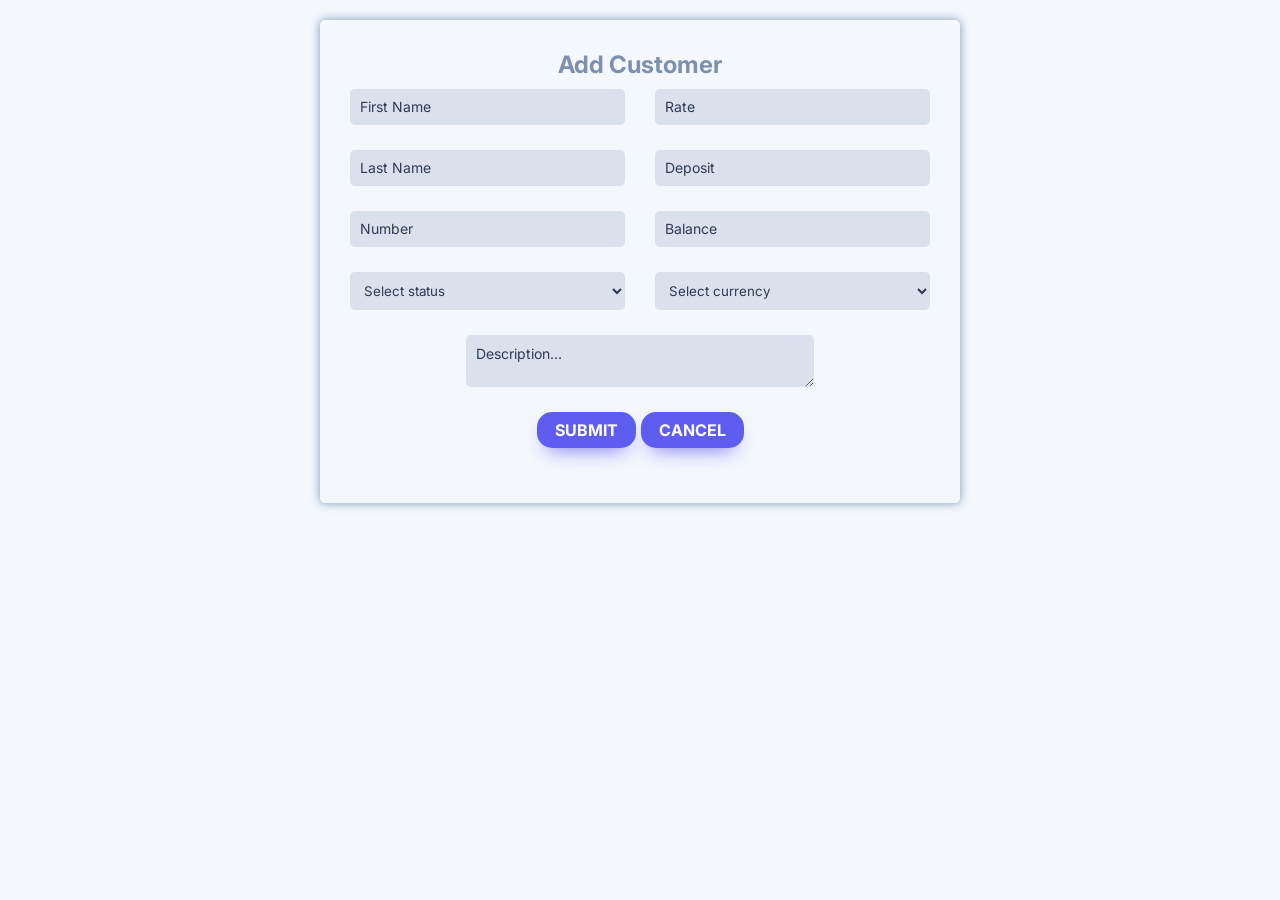
==== index.html @ bd327c8a "Format code" ====
<!DOCTYPE html>
<html lang="en">

<head>
    <meta charset="UTF-8">
    <meta http-equiv="X-UA-Compatible" content="IE=edge">
    <meta name="viewport" content="width=device-width, initial-scale=1.0">
    <link rel="stylesheet" href="form.css">
    <link rel="icon" href="images/icon.jpg" sizes="15px">
    <link rel="stylesheet" href="https://cdnjs.cloudflare.com/ajax/libs/font-awesome/5.15.4/css/all.min.css" integrity="sha512-1ycn6IcaQQ40/MKBW2W4Rhis/DbILU74C1vSrLJxCq57o941Ym01SwNsOMqvEBFlcgUa6xLiPY/NS5R+E6ztJQ==" crossorigin="anonymous" referrerpolicy="no-referrer"
    />
    <title>Data Table</title>
</head>

<body>
    <div class="container">
        <div class="progress-bar hide-element" id="prog-bar">
            <div class="progress" id="progress"></div>
            <div class="percent" id="percent">Progress: 0%</div>
        </div>
        <form id="form">
            <h2 id="form-header">Add Customer</h2>
            <section class="first-section">
                <div>
                    <input type="text" class="add-customer-input" name="first-name" id="first-name" placeholder="First Name">
                    <small></small>
                    <i class="fas fa-check-circle"></i>
                </div>
                <div>
                    <input type="text" class="add-customer-input" name="last-name" id="last-name" placeholder="Last Name">
                    <small></small>
                    <i class="fas fa-check-circle"></i>
                </div>
                <div>
                    <input type="text" class="add-customer-input" name="number" id="number" placeholder="Number" maxlength="10">
                    <small></small>
                    <i class="fas fa-check-circle"></i>
                </div>
                <div>
                    <select id="customer-status" name="status" class="add-customer-input">
                            <option value="" disbled selected hidden>Select status</option>
                            <option value="active">Active</option>
                            <option value="inactive">Inactive</option>
                        </select>
                    <small></small>
                    <i class="fas fa-check-circle"></i>
                </div>
            </section>
            <section class="second-section">
                <div>
                    <input type="text" class="add-customer-input" id="rate" name="rate" placeholder="Rate">
                    <small></small>
                    <i class="fas fa-check-circle"></i>
                </div>
                <div>
                    <input type="text" class="add-customer-input" id="deposit" name="deposit" placeholder="Deposit">
                    <small></small>
                    <i class="fas fa-check-circle"></i>
                </div>
                <div>
                    <input type="text" class="add-customer-input" id="balance" name="balance" placeholder="Balance">
                    <small></small>
                    <i class="fas fa-check-circle"></i>
                </div>
                <div>
                    <select id="currency" name="currency" class="add-customer-input">
                            <option value="" disbled selected hidden>Select currency</option>
                            <option value="EUR">EUR</option>
                            <option value="INR">INR</option>
                            <option value="USD">USD</option>
                        </select>
                    <small></small>
                    <i class="fas fa-check-circle"></i>
                </div>
            </section>
            <section class="third-section">
                <div>
                    <textarea class="add-customer-input" name="description" id="description" rows="2" cols="20" placeholder="Description..."></textarea>
                    <small></small>
                    <i class="fas fa-check-circle"></i>
                </div>
            </section>
            <section class="btn-group">
                <button class="btn" id="submit" type="submit">Submit</button>
                <button class="btn hide-element" id="update" type="button">update</button>
                <button class="btn" id="cancel" type="button">Cancel</button>
            </section>
        </form>

    </div>
    <script src="form.js"></script>
</body>

</html>
---- form.css ----
@import url('https://fonts.googleapis.com/css2?family=Inter');
*,
li {
    margin: 0;
    padding: 0;
    box-sizing: border-box;
    list-style-type: none;
    scroll-behavior: smooth;
}

:root {
    --primary-color: #2E3B52;
    --secondary-color: #606F89;
    --stripes: #F4F7FC;
    --font-primary: 14px;
    --font-secondary: 12px;
    --negative: #E01A1A;
    --positive: #008400;
}

body {
    font-family: Inter;
    background-color: var(--stripes);
}

.positive {
    color: var(--positive);
}

.negative {
    color: var(--negative);
}

form {
    width: 50vw;
    margin: 20px auto;
    box-shadow: 0 0 10px #7D90B2;
    display: grid;
    grid-template-columns: repeat(2, 1fr);
    column-gap: 30px;
    padding: 30px;
    border-radius: 5px;
}

.add-customer-input {
    border: 0;
    background: #DAE1EC;
    outline: none;
    color: var(--primary-color);
    display: block;
    padding: 10px;
    width: 100%;
    border-radius: 5px;
    font-family: inherit;
    cursor: pointer;
}

.add-customer-input::placeholder {
    font-size: var(--font-primary);
    color: var(--primary-color);
    font-family: inherit;
}

.add-customer {
    margin-bottom: 10px;
    color: #7D90B2;
    text-align: center;
}

.btn {
    text-transform: uppercase;
    border: 0;
    color: #FFFFFF;
    background: #5E5DF0;
    box-shadow: #5E5DF0 0 10px 20px -10px;
    padding: 8px 18px;
    font-size: 16px;
    font-weight: 700;
    border-radius: 15px;
    user-select: none;
    width: fit-content;
    cursor: pointer;
    font-family: inherit;
    transition: all .5s;
}

h2 {
    text-align: center;
    color: #7D90B2;
    grid-column: 1/3;
    margin-bottom: 10px;
    animation: show-up-anim 1s ease-in;
}

.third-section {
    grid-column: 1/3;
}

.btn-group {
    display: flex;
    gap: 5px;
    justify-content: center;
    grid-column: 1/3;
    animation: show-up-anim 1s ease-in;
}

.btn:hover,
.add:hover {
    background: rgb(2, 71, 190);
    color: #ebf2ff;
    box-shadow: #5E5DF0 0 10px 20px -10px;
    animation: buttons-animation 1s infinite alternate;
}

@keyframes buttons-animation {
    0% {
        box-shadow: #5E5DF0 0 10px 20px -5;
    }
    50% {
        box-shadow: #5E5DF0 0 10px 20px 0px;
    }
    750% {
        box-shadow: #5E5DF0 0 10px 20px 5px;
    }
    100% {
        box-shadow: #5E5DF0 0 10px 20px 10px;
    }
}

.error {
    border: 1px solid var(--negative);
}

.success {
    border: 1px solid var(--positive);
}

input.error+small,
textarea.error+small,
select.error+small {
    color: var(--negative);
    visibility: visible;
}

.third-section div {
    width: 60%;
    margin: auto;
}

textarea.success+small,
input.success+small,
select.success+small {
    visibility: hidden;
}

.fa-check-circle {
    color: rgb(0, 128, 107);
    position: absolute;
    right: -20px;
    top: 50%;
    transform: translateY(-50%);
    visibility: hidden;
}

form div {
    position: relative;
    margin-bottom: 25px;
}

.btn-group,
.third-section div {
    margin-bottom: 25px;
}

.hidden {
    visibility: hidden;
}

.show {
    visibility: visible;
    opacity: 1;
}

.progress-bar {
    width: 450px;
    height: 25px;
    background-color: #DAE1EC;
    border-radius: 10px;
    margin: auto;
    overflow: hidden;
    position: fixed;
    z-index: 600;
    left: 50%;
    top: 10px;
    transform: translate(-50%);
}

.progress {
    background-color: rgb(24, 170, 73);
    height: 100%;
    width: 0;
    transition: all ease-in .5s;
}

.percent {
    position: absolute;
    top: 50%;
    left: 50%;
    transform: translate(-50%, -50%);
    font-size: 16px;
    font-weight: 500;
}

.selected {
    border-left: 3px solid rgb(2, 71, 190);
    background-color: #ebf2ff !important;
}

.relative {
    position: relative;
}

.hide-element {
    display: none;
}

.flipe-bar {
    animation: prog-bar-anim .5s;
}

.second-section {
    animation: slide-second-section .5s ease-in;
}

.first-section {
    animation: slide-first-section .5s ease-in;
}

@keyframes prog-bar-anim {
    0% {
        transform: rotateX(0) translateX(-50%);
    }
    100% {
        transform: rotateX(100deg) translateX(-50%);
    }
}

@keyframes slide-second-section {
    0% {
        transform: translateX(100%);
    }
    100% {
        transform: translateX(0%);
    }
}

@keyframes slide-first-section {
    0% {
        transform: translateX(-100%);
    }
    100% {
        transform: translateX(0%);
    }
}

.third-section {
    animation: slide-third-section .5s ease-in;
}

@keyframes slide-third-section {
    0% {
        transform: translatey(100%);
    }
    100% {
        transform: translatey(0%);
    }
}

@keyframes show-up-anim {
    0% {
        opacity: 0;
    }
    100% {
        opacity: 1;
    }
}
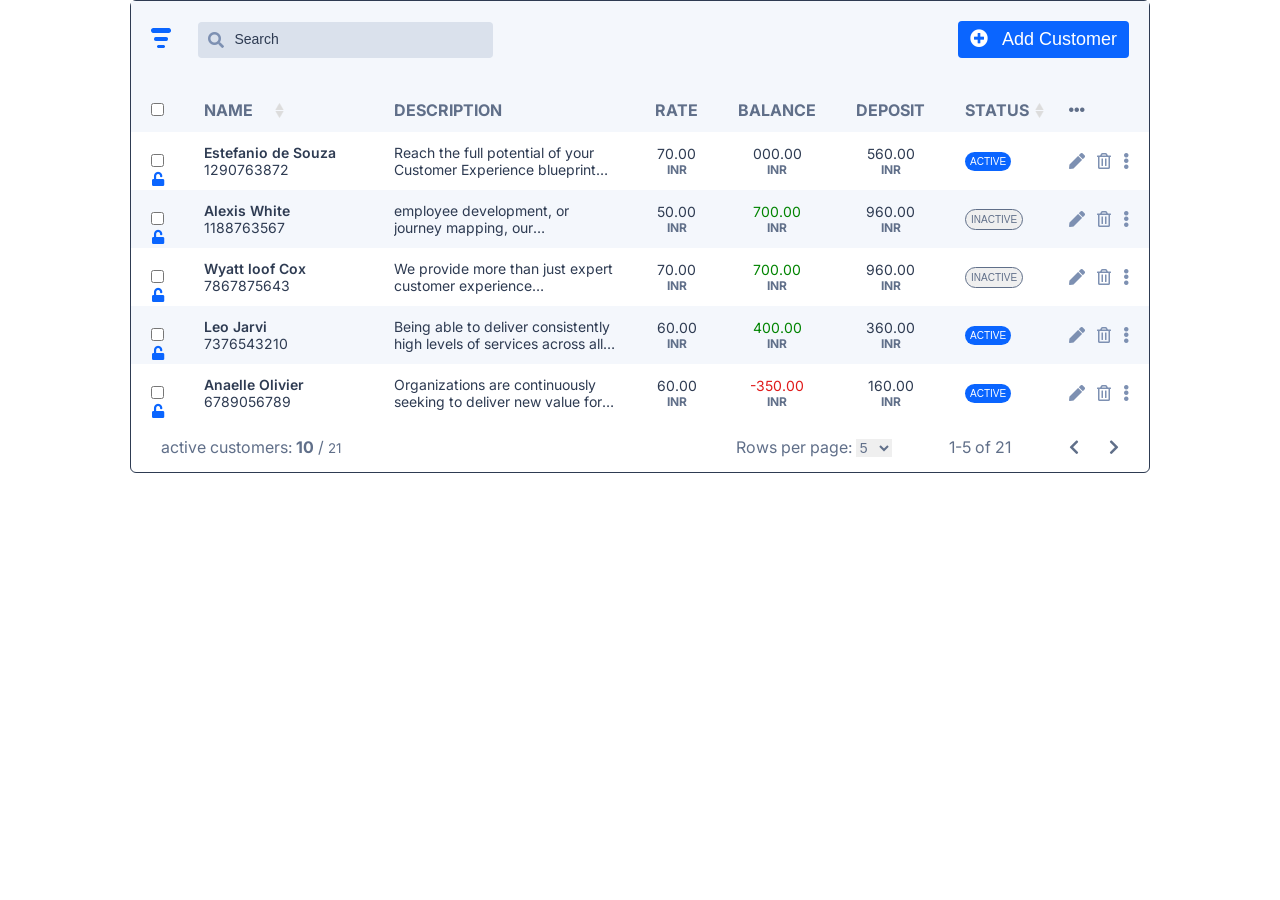
==== commit 9f3fec64: "Rename file" ====
--- a/index.html
+++ b/index.html
@@ -5,7 +5,7 @@
     <meta charset="UTF-8">
     <meta http-equiv="X-UA-Compatible" content="IE=edge">
     <meta name="viewport" content="width=device-width, initial-scale=1.0">
-    <link rel="stylesheet" href="form.css">
+    <link rel="stylesheet" href="table.css">
     <link rel="icon" href="images/icon.jpg" sizes="15px">
     <link rel="stylesheet" href="https://cdnjs.cloudflare.com/ajax/libs/font-awesome/5.15.4/css/all.min.css" integrity="sha512-1ycn6IcaQQ40/MKBW2W4Rhis/DbILU74C1vSrLJxCq57o941Ym01SwNsOMqvEBFlcgUa6xLiPY/NS5R+E6ztJQ==" crossorigin="anonymous" referrerpolicy="no-referrer"
     />
@@ -14,81 +14,96 @@
 
 <body>
     <div class="container">
-        <div class="progress-bar hide-element" id="prog-bar">
-            <div class="progress" id="progress"></div>
-            <div class="percent" id="percent">Progress: 0%</div>
+        <div class="notification hidden" id="notification">
+            <div class="not-content"></div>
         </div>
-        <form id="form">
-            <h2 id="form-header">Add Customer</h2>
-            <section class="first-section">
-                <div>
-                    <input type="text" class="add-customer-input" name="first-name" id="first-name" placeholder="First Name">
-                    <small></small>
-                    <i class="fas fa-check-circle"></i>
+        <header>
+            <div class="filter-side">
+                <div class="filter">
+                    <img src="images/Filter.png" alt="filter" id="filter" class="img-filter">
+                    <div class="sort hide-element" id="sort-module">
+                        <div class="sort-by-name">
+                            <h3 class="sort-head">sort by:</h3>
+                            <div class="option-sort option">
+                                <label for="sort-default">Default</label>
+                                <input type="radio" name="op" id="sort-default" value="Default" checked>
+                            </div>
+                            <div class="option-sort option">
+                                <label for="sort-first-name">Ascending</label>
+                                <input type="radio" name="op" id="sort-first-name" value="asc">
+                            </div>
+                            <div class="option-sort option">
+                                <label for="sort-last-name">Descending</label>
+                                <input type="radio" name="op" id="sort-last-name" value="desc">
+                            </div>
+                        </div>
+                        <div class="sort-by-status">
+                            <h3 class="sort-head">Users:</h3>
+                            <div class="option-sort option">
+                                <label for="sort-All">All</label>
+                                <input type="radio" name="user" id="sort-All" value="all" checked>
+                            </div>
+                            <div class="option-sort option">
+                                <label for="sort-Active">Active</label>
+                                <input type="radio" name="user" id="sort-Active" value="active">
+                            </div>
+                            <div class="option-sort option">
+                                <label for="sort-inactive">Inactive</label>
+                                <input type="radio" name="user" id="sort-inactive" value="inactive">
+                            </div>
+                        </div>
+                    </div>
                 </div>
-                <div>
-                    <input type="text" class="add-customer-input" name="last-name" id="last-name" placeholder="Last Name">
-                    <small></small>
-                    <i class="fas fa-check-circle"></i>
+                <div class="search">
+                    <i class="fas fa-search"></i>
+                    <input type="text" class="search-input" id="search" placeholder="Search">
                 </div>
-                <div>
-                    <input type="text" class="add-customer-input" name="number" id="number" placeholder="Number" maxlength="10">
-                    <small></small>
-                    <i class="fas fa-check-circle"></i>
-                </div>
-                <div>
-                    <select id="customer-status" name="status" class="add-customer-input">
-                            <option value="" disbled selected hidden>Select status</option>
-                            <option value="active">Active</option>
-                            <option value="inactive">Inactive</option>
+            </div>
+            <div class="print-delet hidden" id="print-delet-gp">
+                <i class="fas fa-print print-selected" id="print"></i>
+                <i class="far fa-trash-alt delete-selected" id="delet-selected-customers"></i>
+            </div>
+            <button class="active add" id="add"><i class="fas fa-plus-circle"></i> <a href="#">Add Customer</a></button>
+        </header>
+        <table>
+            <thead id="thead">
+                <tr>
+                    <th><input type="checkbox" id="check-all"></th>
+                    <th class="sorting name-field" id="name">
+                        name
+                    </th>
+                    <th> description</th>
+                    <th>rate</th>
+                    <th>balance</th>
+                    <th>deposit</th>
+                    <th class="sorting" id="status">status</th>
+                    <th>
+                        <i class="fas fa-ellipsis-h"></i>
+                    </th>
+                </tr>
+            </thead>
+            <tbody id="table"></tbody>
+        </table>
+        <footer>
+            <div class="active-customers" id="active-clients">active customers: <strong>479</strong> / <small>706</small> </div>
+            <div class="right-side">
+                <ul>
+                    <li class="rows-page" id="slect-rows">Rows per page:
+                        <select id="select">
+                            <option value="5">5</option>
+                            <option value="10">10</option>
+                            <option value="15">15</option>
+                            <option value="20">20</option>
+                            <option value="25">25</option>
                         </select>
-                    <small></small>
-                    <i class="fas fa-check-circle"></i>
-                </div>
-            </section>
-            <section class="second-section">
-                <div>
-                    <input type="text" class="add-customer-input" id="rate" name="rate" placeholder="Rate">
-                    <small></small>
-                    <i class="fas fa-check-circle"></i>
-                </div>
-                <div>
-                    <input type="text" class="add-customer-input" id="deposit" name="deposit" placeholder="Deposit">
-                    <small></small>
-                    <i class="fas fa-check-circle"></i>
-                </div>
-                <div>
-                    <input type="text" class="add-customer-input" id="balance" name="balance" placeholder="Balance">
-                    <small></small>
-                    <i class="fas fa-check-circle"></i>
-                </div>
-                <div>
-                    <select id="currency" name="currency" class="add-customer-input">
-                            <option value="" disbled selected hidden>Select currency</option>
-                            <option value="EUR">EUR</option>
-                            <option value="INR">INR</option>
-                            <option value="USD">USD</option>
-                        </select>
-                    <small></small>
-                    <i class="fas fa-check-circle"></i>
-                </div>
-            </section>
-            <section class="third-section">
-                <div>
-                    <textarea class="add-customer-input" name="description" id="description" rows="2" cols="20" placeholder="Description..."></textarea>
-                    <small></small>
-                    <i class="fas fa-check-circle"></i>
-                </div>
-            </section>
-            <section class="btn-group">
-                <button class="btn" id="submit" type="submit">Submit</button>
-                <button class="btn hide-element" id="update" type="button">update</button>
-                <button class="btn" id="cancel" type="button">Cancel</button>
-            </section>
-        </form>
-
+                    </li>
+                    <li id="displayed-customer">1-10 of 706</li>
+                    <li><i class="fas fa-chevron-left" id="prevouis-page"></i><i class="fas fa-chevron-right" id="next-page"></i></li>
+                </ul>
+            </div>
+        </footer>
     </div>
-    <script src="form.js"></script>
+    <script src="table.js" defer></script>
 </body>
 
 </html>
--- a/table.css
+++ b/table.css
@@ -0,0 +1,552 @@
+@import url('https://fonts.googleapis.com/css2?family=Inter');
+*,
+li {
+    margin: 0;
+    padding: 0;
+    box-sizing: border-box;
+    list-style-type: none;
+    scroll-behavior: smooth;
+}
+
+a {
+    text-decoration: none;
+    color: inherit;
+}
+
+:root {
+    --primary-color: #2E3B52;
+    --secondary-color: #606F89;
+    --stripes: #F4F7FC;
+    --font-primary: 14px;
+    --font-secondary: 12px;
+    --negative: #E01A1A;
+    --positive: #008400;
+}
+
+body {
+    font-family: Inter;
+}
+
+.container {
+    max-width: 1020px;
+    margin: 0 auto;
+    background-color: #ffffff;
+    border-radius: 6px;
+    border: 1px solid var(--primary-color);
+    position: relative;
+    z-index: 10;
+}
+
+header {
+    padding: 20px 20px 30px;
+    background-color: var(--stripes);
+    display: flex;
+    justify-content: space-between;
+    align-items: center;
+}
+
+.search {
+    background: #DAE1EC;
+    border-radius: 4px;
+    padding: 10px;
+    display: flex;
+    width: 100%;
+}
+
+tr th:last-of-type {
+    text-align: center;
+}
+
+.search i {
+    margin-right: 10px;
+    color: #7D90B2;
+}
+
+i {
+    cursor: pointer;
+}
+
+.search-input {
+    border: 0;
+    background: #DAE1EC;
+    outline: none;
+    color: var(--primary-color);
+    width: 85%;
+}
+
+.search-input::placeholder {
+    font-size: var(--font-primary);
+    color: var(--primary-color);
+}
+
+table {
+    width: 100%;
+}
+
+table th {
+    padding: 12px 20px;
+    color: var(--secondary-color);
+    text-transform: uppercase;
+}
+
+table th:not(:first-child) {
+    text-align: left;
+}
+
+table,
+th,
+td {
+    border-collapse: collapse;
+}
+
+table td {
+    padding: 12px 20px;
+    color: var(--primary-color);
+    font-size: var(--font-primary);
+}
+
+tr:nth-child(even) {
+    background-color: var(--stripes);
+}
+
+table thead tr {
+    background-color: var(--stripes);
+}
+
+h3 {
+    text-align: center;
+    font-size: var(--font-primary);
+    color: var(--primary-color);
+    font-weight: 400;
+}
+
+.sorting {
+    background-image: url(images/sort_both.png);
+    background-position: right center;
+    background-repeat: no-repeat;
+    cursor: pointer;
+}
+
+.name-field {
+    background-position: center center;
+    width: 190px;
+}
+
+.sort-asc {
+    background-image: url(images/sort_asc.png);
+}
+
+.sort-desc {
+    background-image: url(images/sort_desc.png);
+}
+
+footer {
+    padding: 15px 30px;
+    display: flex;
+    justify-content: space-between;
+    align-items: baseline;
+    color: var(--secondary-color);
+}
+
+.right-side {
+    width: 40%;
+}
+
+footer ul {
+    display: flex;
+    justify-content: space-between;
+    align-items: center;
+}
+
+.fa-chevron-left {
+    margin-right: 15px;
+}
+
+.fa-chevron-right {
+    margin-left: 15px;
+}
+
+select {
+    border: 0;
+    color: #606F89;
+    font-size: var(--font-primary);
+    outline: none;
+}
+
+.inactive {
+    padding: 4px 5px;
+    text-transform: uppercase;
+    font-size: 10px;
+    border: 1px solid var(--secondary-color);
+    border-radius: 11px;
+    color: var(--secondary-color);
+}
+
+.active {
+    padding: 4px 5px;
+    text-transform: uppercase;
+    font-size: 10px;
+    border: 1px solid var(--secondary-color);
+    border-radius: 11px;
+    color: var(--secondary-color);
+    border: 0;
+    color: #ffffff;
+    background: #0A65FF;
+}
+
+.positive {
+    color: var(--positive);
+}
+
+.negative {
+    color: var(--negative);
+}
+
+.customer-name {
+    color: var(--primary-color);
+    font-size: var(--font-primary);
+    font-weight: 600;
+    line-height: 17px;
+    white-space: nowrap;
+}
+
+.client-id {
+    color: var(--secondary-color);
+    font-size: var(--font-secondary);
+}
+
+.description {
+    color: var(--primary-color);
+    font-size: var(--font-primary);
+    display: -webkit-box;
+    overflow: hidden;
+    text-overflow: ellipsis;
+    -webkit-line-clamp: 2;
+    -webkit-box-orient: vertical;
+    word-break: break-word;
+}
+
+.inr {
+    color: var(--secondary-color);
+    font-size: var(--font-secondary);
+    text-transform: uppercase;
+    text-align: center;
+}
+
+.fa-trash-alt {
+    color: #7D90B2;
+    font-size: 16px;
+}
+
+tbody tr {
+    cursor: pointer;
+}
+
+tbody tr:hover {
+    background: #DAE1EC;
+    box-shadow: inset 2px 2px 3px #7D90B2, inset -2px -2px 3px #7D90B2;
+}
+
+.add {
+    max-width: 30%;
+    transition: all .5s;
+    text-transform: none;
+    border-radius: 4px;
+    padding: 8px 12px;
+    font-size: 18px;
+    cursor: pointer;
+}
+
+.add i {
+    margin-right: 10px;
+}
+
+.notification {
+    position: fixed;
+    background-color: #7D90B2;
+    right: 5%;
+    bottom: 5%;
+    padding: 5px;
+    box-shadow: 2px 2px 10px 4px rgba(46, 46, 51, 0.2);
+    border-radius: 5px;
+    z-index: 2001;
+}
+
+.hidden {
+    visibility: hidden;
+}
+
+.show {
+    visibility: visible;
+    opacity: 1;
+}
+
+@keyframes notification-animation {
+    0% {
+        right: 5%;
+        bottom: 100%;
+    }
+    100% {
+        right: 5%;
+        bottom: 5%;
+    }
+}
+
+.animation-drop {
+    animation-name: notification-animation;
+    animation-duration: 1s;
+}
+
+.not-content {
+    display: flex;
+    align-items: center;
+    justify-content: center;
+    height: 60px;
+}
+
+.fa-times {
+    position: absolute;
+    right: 0;
+    top: 0;
+    color: var(--negative);
+    cursor: pointer;
+    padding: 1px;
+    background: white;
+}
+
+.fa-times:hover {
+    transform: scale(1.2);
+}
+
+.flex {
+    display: flex;
+    gap: 12px;
+    color: #7D90B2;
+    font-size: 16px;
+    position: relative;
+}
+
+.selected {
+    border-left: 3px solid rgb(2, 71, 190);
+    background-color: #ebf2ff !important;
+}
+
+.option {
+    padding: 4px 10px;
+}
+
+.option:hover {
+    background: #ebf2ff;
+}
+
+.highlight {
+    background: #ebf2ff;
+    box-shadow: inset 2px 2px 3px #7D90B2, inset -2px -2px 3px #7D90B2;
+}
+
+.hide-element {
+    display: none;
+}
+
+.fa-trash-alt:hover,
+.fa-pen:hover,
+.print-selected:hover,
+.fa-ellipsis-v:hover {
+    color: black;
+    transform: scale(1.2);
+}
+
+.filter-side {
+    display: flex;
+    align-items: center;
+    gap: 8%;
+    min-width: 35%;
+}
+
+img[alt="filter"] {
+    cursor: pointer;
+}
+
+.sort {
+    position: absolute;
+    background-color: #fff;
+    z-index: 500;
+    padding: 10px;
+    width: 150px;
+    box-shadow: 2px 2px 10px 4px rgba(46, 46, 51, 0.2);
+    border-radius: 5px;
+    pointer-events: visible;
+}
+
+.sort h3 {
+    margin-bottom: 10px;
+    text-align: left;
+}
+
+.filter {
+    position: relative;
+}
+
+.option-sort {
+    display: flex;
+    justify-content: space-between;
+    align-items: center;
+}
+
+.sort-by-name {
+    padding-bottom: 10px;
+    border-bottom: 1px solid #ebf2ff;
+}
+
+.sort-by-status {
+    padding-top: 10px;
+}
+
+input[type='radio'],
+label {
+    cursor: pointer;
+}
+
+.delete-selected,
+.print-selected {
+    font-size: 30px;
+    color: #6f747c;
+}
+
+.print-delet {
+    display: flex;
+    gap: 10px;
+}
+
+@media print {
+    .inactive {
+        border: none;
+        border-radius: none;
+        background: none;
+        color: rgb(10, 10, 10);
+    }
+    .active {
+        border: none;
+        border-radius: none;
+        border: 0;
+        background: none;
+        color: rgb(10, 10, 10);
+    }
+    body {
+        visibility: hidden;
+    }
+    table {
+        visibility: visible;
+        position: absolute;
+        top: 0;
+    }
+    table,
+    th,
+    td {
+        border-collapse: collapse;
+        border: 1px solid black;
+    }
+    thead tr th:first-child,
+    thead tr th:last-child,
+    tbody tr td:first-child,
+    tbody tr td:last-child {
+        display: none;
+    }
+    .selected {
+        border-left: 1px solid black;
+    }
+}
+
+.fa-plus,
+.fa-copy,
+.fa-lock,
+.fa-unlock {
+    position: absolute;
+    bottom: 5%;
+    color: #0A65FF;
+    padding: 1px;
+    visibility: hidden;
+}
+
+.fa-copy {
+    left: 75%;
+}
+
+.fa-plus {
+    left: 0%;
+}
+
+.relative {
+    position: relative;
+    text-align: center;
+}
+
+tbody tr:hover .fa-plus,
+tbody tr:hover .fa-copy,
+tbody tr:hover .fa-lock.display,
+tbody tr:hover .fa-unlock.display {
+    visibility: visible;
+}
+
+tbody tr.selected .fa-plus,
+tbody tr.selected .fa-copy,
+tbody tr.selected .fa-unlock {
+    color: #2E3B52;
+}
+
+.fa-lock {
+    color: #2E3B52;
+}
+
+.fa-copy:hover,
+.fa-plus:hover {
+    transform: scale(1.2);
+}
+
+.fa-lock:hover,
+.fa-unlock:hover {
+    left: 50%;
+    transform: translateX(-50%) scale(1.2);
+}
+
+.options i {
+    margin-bottom: 10px;
+    color: #454d5a;
+}
+
+.options i:hover {
+    color: #0A65FF;
+    transform: scale(1.2);
+}
+
+.circle {
+    position: absolute;
+    right: 0;
+    z-index: 300;
+    transform: translateX(30%);
+    pointer-events: none;
+}
+
+.options {
+    position: absolute;
+    display: flex;
+    color: black;
+    flex-direction: column;
+    background: #fff;
+    z-index: 200;
+    padding: 4px 0;
+    box-shadow: 2px 2px 10px 2px rgba(46, 46, 51, 0.2);
+    transform: translateX(-90%);
+    padding: 5px 10px 0;
+    pointer-events: visiblePainted;
+}
+
+.hide {
+    opacity: 0;
+}
+
+.display {
+    visibility: visible;
+    left: 50%;
+    transform: translateX(-50%);
+}
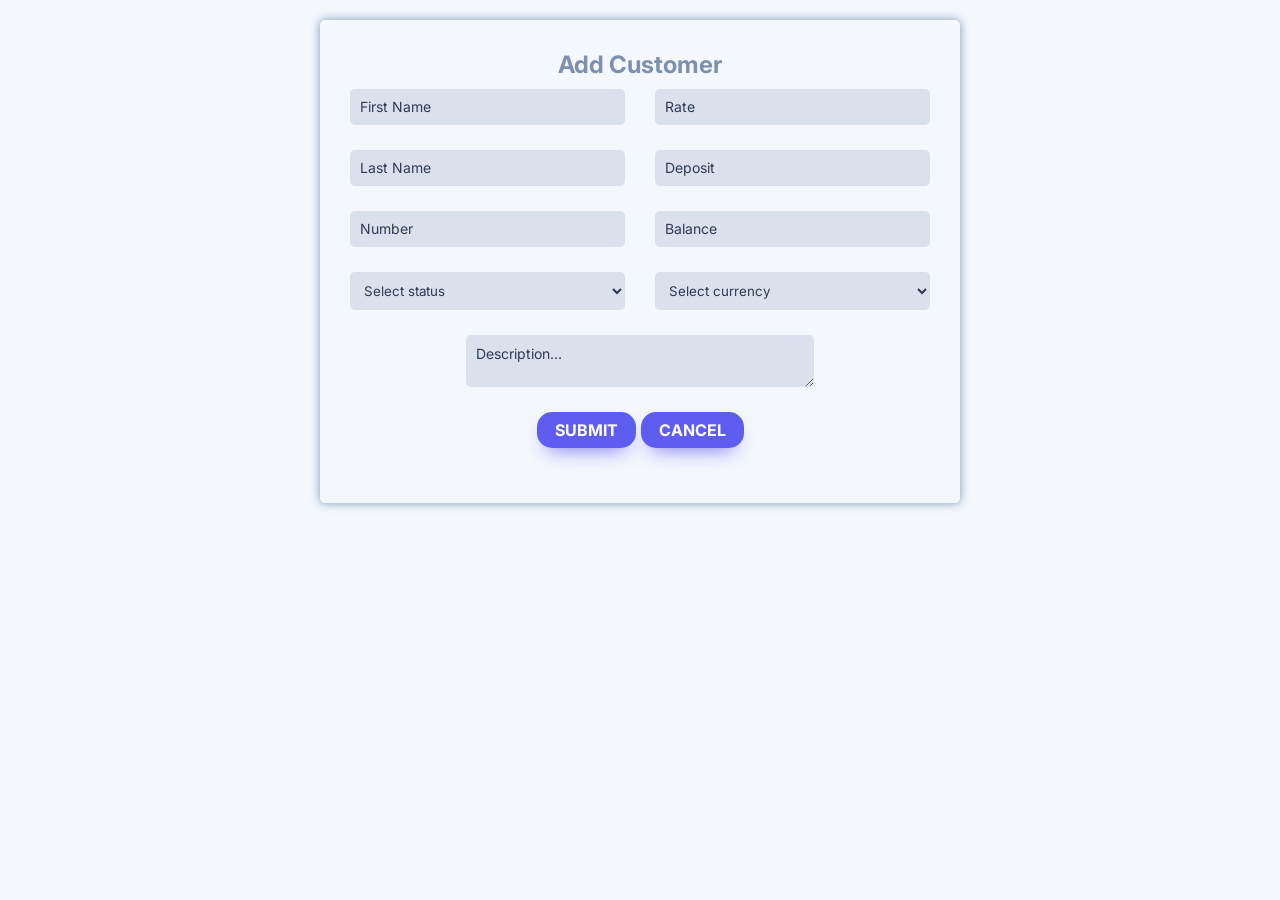
==== commit 890ccf17: "Update" ====
--- a/index.html
+++ b/index.html
@@ -5,7 +5,7 @@
     <meta charset="UTF-8">
     <meta http-equiv="X-UA-Compatible" content="IE=edge">
     <meta name="viewport" content="width=device-width, initial-scale=1.0">
-    <link rel="stylesheet" href="table.css">
+    <link rel="stylesheet" href="form.css">
     <link rel="icon" href="images/icon.jpg" sizes="15px">
     <link rel="stylesheet" href="https://cdnjs.cloudflare.com/ajax/libs/font-awesome/5.15.4/css/all.min.css" integrity="sha512-1ycn6IcaQQ40/MKBW2W4Rhis/DbILU74C1vSrLJxCq57o941Ym01SwNsOMqvEBFlcgUa6xLiPY/NS5R+E6ztJQ==" crossorigin="anonymous" referrerpolicy="no-referrer"
     />
@@ -14,96 +14,81 @@
 
 <body>
     <div class="container">
-        <div class="notification hidden" id="notification">
-            <div class="not-content"></div>
+        <div class="progress-bar hide-element" id="prog-bar">
+            <div class="progress" id="progress"></div>
+            <div class="percent" id="percent">Progress: 0%</div>
         </div>
-        <header>
-            <div class="filter-side">
-                <div class="filter">
-                    <img src="images/Filter.png" alt="filter" id="filter" class="img-filter">
-                    <div class="sort hide-element" id="sort-module">
-                        <div class="sort-by-name">
-                            <h3 class="sort-head">sort by:</h3>
-                            <div class="option-sort option">
-                                <label for="sort-default">Default</label>
-                                <input type="radio" name="op" id="sort-default" value="Default" checked>
-                            </div>
-                            <div class="option-sort option">
-                                <label for="sort-first-name">Ascending</label>
-                                <input type="radio" name="op" id="sort-first-name" value="asc">
-                            </div>
-                            <div class="option-sort option">
-                                <label for="sort-last-name">Descending</label>
-                                <input type="radio" name="op" id="sort-last-name" value="desc">
-                            </div>
-                        </div>
-                        <div class="sort-by-status">
-                            <h3 class="sort-head">Users:</h3>
-                            <div class="option-sort option">
-                                <label for="sort-All">All</label>
-                                <input type="radio" name="user" id="sort-All" value="all" checked>
-                            </div>
-                            <div class="option-sort option">
-                                <label for="sort-Active">Active</label>
-                                <input type="radio" name="user" id="sort-Active" value="active">
-                            </div>
-                            <div class="option-sort option">
-                                <label for="sort-inactive">Inactive</label>
-                                <input type="radio" name="user" id="sort-inactive" value="inactive">
-                            </div>
-                        </div>
-                    </div>
+        <form id="form">
+            <h2 id="form-header">Add Customer</h2>
+            <section class="first-section">
+                <div>
+                    <input type="text" class="add-customer-input" name="first-name" id="first-name" placeholder="First Name">
+                    <small></small>
+                    <i class="fas fa-check-circle"></i>
                 </div>
-                <div class="search">
-                    <i class="fas fa-search"></i>
-                    <input type="text" class="search-input" id="search" placeholder="Search">
+                <div>
+                    <input type="text" class="add-customer-input" name="last-name" id="last-name" placeholder="Last Name">
+                    <small></small>
+                    <i class="fas fa-check-circle"></i>
                 </div>
-            </div>
-            <div class="print-delet hidden" id="print-delet-gp">
-                <i class="fas fa-print print-selected" id="print"></i>
-                <i class="far fa-trash-alt delete-selected" id="delet-selected-customers"></i>
-            </div>
-            <button class="active add" id="add"><i class="fas fa-plus-circle"></i> <a href="#">Add Customer</a></button>
-        </header>
-        <table>
-            <thead id="thead">
-                <tr>
-                    <th><input type="checkbox" id="check-all"></th>
-                    <th class="sorting name-field" id="name">
-                        name
-                    </th>
-                    <th> description</th>
-                    <th>rate</th>
-                    <th>balance</th>
-                    <th>deposit</th>
-                    <th class="sorting" id="status">status</th>
-                    <th>
-                        <i class="fas fa-ellipsis-h"></i>
-                    </th>
-                </tr>
-            </thead>
-            <tbody id="table"></tbody>
-        </table>
-        <footer>
-            <div class="active-customers" id="active-clients">active customers: <strong>479</strong> / <small>706</small> </div>
-            <div class="right-side">
-                <ul>
-                    <li class="rows-page" id="slect-rows">Rows per page:
-                        <select id="select">
-                            <option value="5">5</option>
-                            <option value="10">10</option>
-                            <option value="15">15</option>
-                            <option value="20">20</option>
-                            <option value="25">25</option>
+                <div>
+                    <input type="text" class="add-customer-input" name="number" id="number" placeholder="Number" maxlength="10">
+                    <small></small>
+                    <i class="fas fa-check-circle"></i>
+                </div>
+                <div>
+                    <select id="customer-status" name="status" class="add-customer-input">
+                            <option value="" disbled selected hidden>Select status</option>
+                            <option value="active">Active</option>
+                            <option value="inactive">Inactive</option>
                         </select>
-                    </li>
-                    <li id="displayed-customer">1-10 of 706</li>
-                    <li><i class="fas fa-chevron-left" id="prevouis-page"></i><i class="fas fa-chevron-right" id="next-page"></i></li>
-                </ul>
-            </div>
-        </footer>
+                    <small></small>
+                    <i class="fas fa-check-circle"></i>
+                </div>
+            </section>
+            <section class="second-section">
+                <div>
+                    <input type="text" class="add-customer-input" id="rate" name="rate" placeholder="Rate">
+                    <small></small>
+                    <i class="fas fa-check-circle"></i>
+                </div>
+                <div>
+                    <input type="text" class="add-customer-input" id="deposit" name="deposit" placeholder="Deposit">
+                    <small></small>
+                    <i class="fas fa-check-circle"></i>
+                </div>
+                <div>
+                    <input type="text" class="add-customer-input" id="balance" name="balance" placeholder="Balance">
+                    <small></small>
+                    <i class="fas fa-check-circle"></i>
+                </div>
+                <div>
+                    <select id="currency" name="currency" class="add-customer-input">
+                            <option value="" disbled selected hidden>Select currency</option>
+                            <option value="EUR">EUR</option>
+                            <option value="INR">INR</option>
+                            <option value="USD">USD</option>
+                        </select>
+                    <small></small>
+                    <i class="fas fa-check-circle"></i>
+                </div>
+            </section>
+            <section class="third-section">
+                <div>
+                    <textarea class="add-customer-input" name="description" id="description" rows="2" cols="20" placeholder="Description..."></textarea>
+                    <small></small>
+                    <i class="fas fa-check-circle"></i>
+                </div>
+            </section>
+            <section class="btn-group">
+                <button class="btn" id="submit" type="submit">Submit</button>
+                <button class="btn hide-element" id="update" type="button">update</button>
+                <button class="btn" id="cancel" type="button">Cancel</button>
+            </section>
+        </form>
+
     </div>
-    <script src="table.js" defer></script>
+    <script src="form.js"></script>
 </body>
 
 </html>
--- a/form.css
+++ b/form.css
@@ -0,0 +1,286 @@
+@import url('https://fonts.googleapis.com/css2?family=Inter');
+*,
+li {
+    margin: 0;
+    padding: 0;
+    box-sizing: border-box;
+    list-style-type: none;
+    scroll-behavior: smooth;
+}
+
+:root {
+    --primary-color: #2E3B52;
+    --secondary-color: #606F89;
+    --stripes: #F4F7FC;
+    --font-primary: 14px;
+    --font-secondary: 12px;
+    --negative: #E01A1A;
+    --positive: #008400;
+}
+
+body {
+    font-family: Inter;
+    background-color: var(--stripes);
+}
+
+.positive {
+    color: var(--positive);
+}
+
+.negative {
+    color: var(--negative);
+}
+
+form {
+    width: 50vw;
+    margin: 20px auto;
+    box-shadow: 0 0 10px #7D90B2;
+    display: grid;
+    grid-template-columns: repeat(2, 1fr);
+    column-gap: 30px;
+    padding: 30px;
+    border-radius: 5px;
+}
+
+.add-customer-input {
+    border: 0;
+    background: #DAE1EC;
+    outline: none;
+    color: var(--primary-color);
+    display: block;
+    padding: 10px;
+    width: 100%;
+    border-radius: 5px;
+    font-family: inherit;
+    cursor: pointer;
+}
+
+.add-customer-input::placeholder {
+    font-size: var(--font-primary);
+    color: var(--primary-color);
+    font-family: inherit;
+}
+
+.add-customer {
+    margin-bottom: 10px;
+    color: #7D90B2;
+    text-align: center;
+}
+
+.btn {
+    text-transform: uppercase;
+    border: 0;
+    color: #FFFFFF;
+    background: #5E5DF0;
+    box-shadow: #5E5DF0 0 10px 20px -10px;
+    padding: 8px 18px;
+    font-size: 16px;
+    font-weight: 700;
+    border-radius: 15px;
+    user-select: none;
+    width: fit-content;
+    cursor: pointer;
+    font-family: inherit;
+    transition: all .5s;
+}
+
+h2 {
+    text-align: center;
+    color: #7D90B2;
+    grid-column: 1/3;
+    margin-bottom: 10px;
+    animation: show-up-anim 1s ease-in;
+}
+
+.third-section {
+    grid-column: 1/3;
+}
+
+.btn-group {
+    display: flex;
+    gap: 5px;
+    justify-content: center;
+    grid-column: 1/3;
+    animation: show-up-anim 1s ease-in;
+}
+
+.btn:hover,
+.add:hover {
+    background: rgb(2, 71, 190);
+    color: #ebf2ff;
+    box-shadow: #5E5DF0 0 10px 20px -10px;
+    animation: buttons-animation 1s infinite alternate;
+}
+
+@keyframes buttons-animation {
+    0% {
+        box-shadow: #5E5DF0 0 10px 20px -5;
+    }
+    50% {
+        box-shadow: #5E5DF0 0 10px 20px 0px;
+    }
+    750% {
+        box-shadow: #5E5DF0 0 10px 20px 5px;
+    }
+    100% {
+        box-shadow: #5E5DF0 0 10px 20px 10px;
+    }
+}
+
+.error {
+    border: 1px solid var(--negative);
+}
+
+.success {
+    border: 1px solid var(--positive);
+}
+
+input.error+small,
+textarea.error+small,
+select.error+small {
+    color: var(--negative);
+    visibility: visible;
+}
+
+.third-section div {
+    width: 60%;
+    margin: auto;
+}
+
+textarea.success+small,
+input.success+small,
+select.success+small {
+    visibility: hidden;
+}
+
+.fa-check-circle {
+    color: rgb(0, 128, 107);
+    position: absolute;
+    right: -20px;
+    top: 50%;
+    transform: translateY(-50%);
+    visibility: hidden;
+}
+
+form div {
+    position: relative;
+    margin-bottom: 25px;
+}
+
+.btn-group,
+.third-section div {
+    margin-bottom: 25px;
+}
+
+.hidden {
+    visibility: hidden;
+}
+
+.show {
+    visibility: visible;
+    opacity: 1;
+}
+
+.progress-bar {
+    width: 450px;
+    height: 25px;
+    background-color: #DAE1EC;
+    border-radius: 10px;
+    margin: auto;
+    overflow: hidden;
+    position: fixed;
+    z-index: 600;
+    left: 50%;
+    top: 10px;
+    transform: translate(-50%);
+}
+
+.progress {
+    background-color: rgb(24, 170, 73);
+    height: 100%;
+    width: 0;
+    transition: all ease-in .5s;
+}
+
+.percent {
+    position: absolute;
+    top: 50%;
+    left: 50%;
+    transform: translate(-50%, -50%);
+    font-size: 16px;
+    font-weight: 500;
+}
+
+.selected {
+    border-left: 3px solid rgb(2, 71, 190);
+    background-color: #ebf2ff !important;
+}
+
+.relative {
+    position: relative;
+}
+
+.hide-element {
+    display: none;
+}
+
+.flipe-bar {
+    animation: prog-bar-anim .5s;
+}
+
+.second-section {
+    animation: slide-second-section .5s ease-in;
+}
+
+.first-section {
+    animation: slide-first-section .5s ease-in;
+}
+
+@keyframes prog-bar-anim {
+    0% {
+        transform: rotateX(0) translateX(-50%);
+    }
+    100% {
+        transform: rotateX(100deg) translateX(-50%);
+    }
+}
+
+@keyframes slide-second-section {
+    0% {
+        transform: translateX(100%);
+    }
+    100% {
+        transform: translateX(0%);
+    }
+}
+
+@keyframes slide-first-section {
+    0% {
+        transform: translateX(-100%);
+    }
+    100% {
+        transform: translateX(0%);
+    }
+}
+
+.third-section {
+    animation: slide-third-section .5s ease-in;
+}
+
+@keyframes slide-third-section {
+    0% {
+        transform: translatey(100%);
+    }
+    100% {
+        transform: translatey(0%);
+    }
+}
+
+@keyframes show-up-anim {
+    0% {
+        opacity: 0;
+    }
+    100% {
+        opacity: 1;
+    }
+}
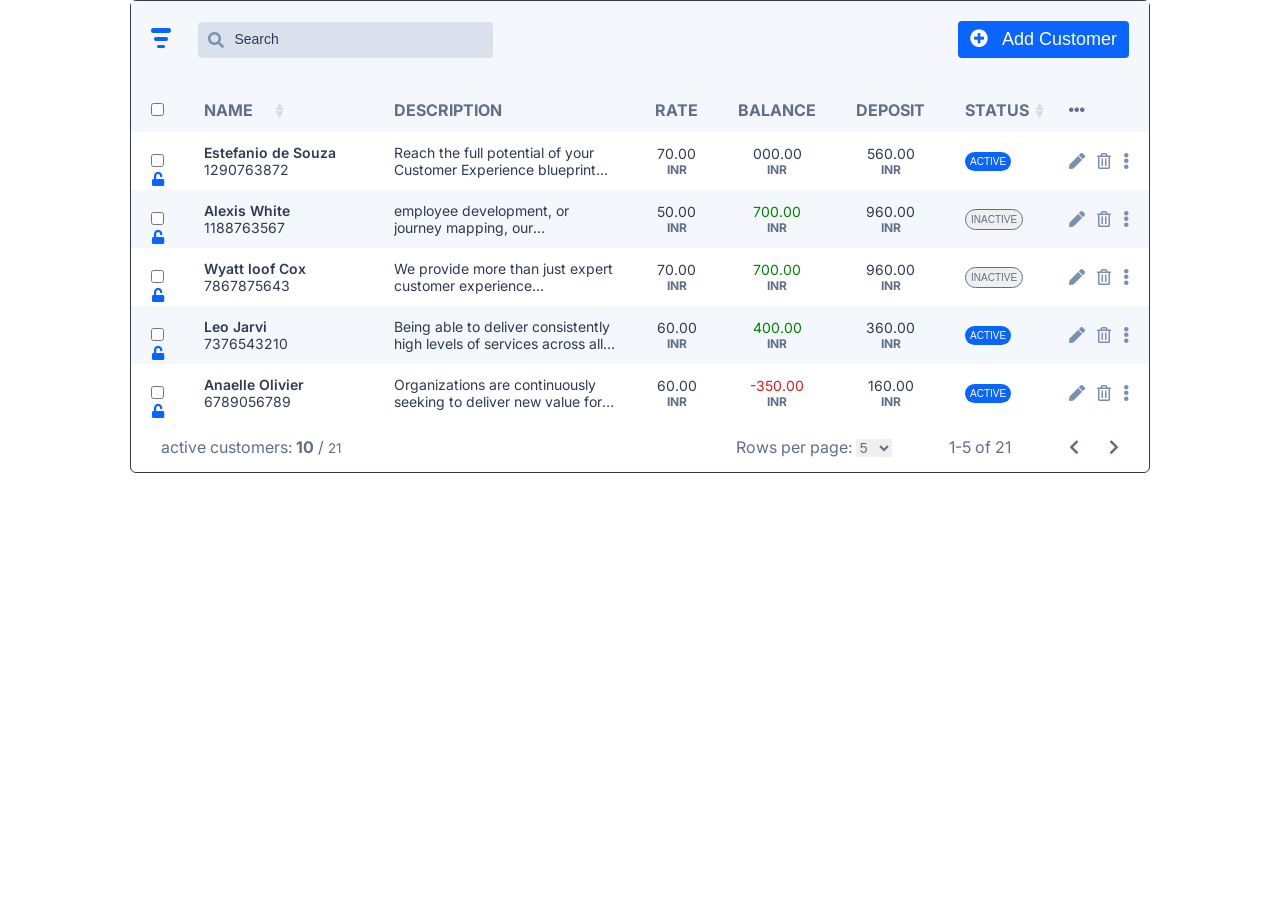
==== commit c0f4deab: "Format" ====
--- a/index.html
+++ b/index.html
@@ -5,7 +5,7 @@
     <meta charset="UTF-8">
     <meta http-equiv="X-UA-Compatible" content="IE=edge">
     <meta name="viewport" content="width=device-width, initial-scale=1.0">
-    <link rel="stylesheet" href="form.css">
+    <link rel="stylesheet" href="table.css">
     <link rel="icon" href="images/icon.jpg" sizes="15px">
     <link rel="stylesheet" href="https://cdnjs.cloudflare.com/ajax/libs/font-awesome/5.15.4/css/all.min.css" integrity="sha512-1ycn6IcaQQ40/MKBW2W4Rhis/DbILU74C1vSrLJxCq57o941Ym01SwNsOMqvEBFlcgUa6xLiPY/NS5R+E6ztJQ==" crossorigin="anonymous" referrerpolicy="no-referrer"
     />
@@ -14,81 +14,96 @@
 
 <body>
     <div class="container">
-        <div class="progress-bar hide-element" id="prog-bar">
-            <div class="progress" id="progress"></div>
-            <div class="percent" id="percent">Progress: 0%</div>
+        <div class="notification hidden" id="notification">
+            <div class="not-content"></div>
         </div>
-        <form id="form">
-            <h2 id="form-header">Add Customer</h2>
-            <section class="first-section">
-                <div>
-                    <input type="text" class="add-customer-input" name="first-name" id="first-name" placeholder="First Name">
-                    <small></small>
-                    <i class="fas fa-check-circle"></i>
+        <header>
+            <div class="filter-side">
+                <div class="filter">
+                    <img src="images/Filter.png" alt="filter" id="filter" class="img-filter">
+                    <div class="sort hide-element" id="sort-module">
+                        <div class="sort-by-name">
+                            <h3 class="sort-head">sort by:</h3>
+                            <div class="option-sort option">
+                                <label for="sort-default">Default</label>
+                                <input type="radio" name="op" id="sort-default" value="Default" checked>
+                            </div>
+                            <div class="option-sort option">
+                                <label for="sort-first-name">Ascending</label>
+                                <input type="radio" name="op" id="sort-first-name" value="asc">
+                            </div>
+                            <div class="option-sort option">
+                                <label for="sort-last-name">Descending</label>
+                                <input type="radio" name="op" id="sort-last-name" value="desc">
+                            </div>
+                        </div>
+                        <div class="sort-by-status">
+                            <h3 class="sort-head">Users:</h3>
+                            <div class="option-sort option">
+                                <label for="sort-All">All</label>
+                                <input type="radio" name="user" id="sort-All" value="all" checked>
+                            </div>
+                            <div class="option-sort option">
+                                <label for="sort-Active">Active</label>
+                                <input type="radio" name="user" id="sort-Active" value="active">
+                            </div>
+                            <div class="option-sort option">
+                                <label for="sort-inactive">Inactive</label>
+                                <input type="radio" name="user" id="sort-inactive" value="inactive">
+                            </div>
+                        </div>
+                    </div>
                 </div>
-                <div>
-                    <input type="text" class="add-customer-input" name="last-name" id="last-name" placeholder="Last Name">
-                    <small></small>
-                    <i class="fas fa-check-circle"></i>
+                <div class="search">
+                    <i class="fas fa-search"></i>
+                    <input type="text" class="search-input" id="search" placeholder="Search">
                 </div>
-                <div>
-                    <input type="text" class="add-customer-input" name="number" id="number" placeholder="Number" maxlength="10">
-                    <small></small>
-                    <i class="fas fa-check-circle"></i>
-                </div>
-                <div>
-                    <select id="customer-status" name="status" class="add-customer-input">
-                            <option value="" disbled selected hidden>Select status</option>
-                            <option value="active">Active</option>
-                            <option value="inactive">Inactive</option>
+            </div>
+            <div class="print-delet hidden" id="print-delet-gp">
+                <i class="fas fa-print print-selected" id="print"></i>
+                <i class="far fa-trash-alt delete-selected" id="delet-selected-customers"></i>
+            </div>
+            <button class="active add" id="add"><i class="fas fa-plus-circle"></i> <a href="#">Add Customer</a></button>
+        </header>
+        <table>
+            <thead id="thead">
+                <tr>
+                    <th><input type="checkbox" id="check-all"></th>
+                    <th class="sorting name-field" id="name">
+                        name
+                    </th>
+                    <th> description</th>
+                    <th>rate</th>
+                    <th>balance</th>
+                    <th>deposit</th>
+                    <th class="sorting" id="status">status</th>
+                    <th>
+                        <i class="fas fa-ellipsis-h"></i>
+                    </th>
+                </tr>
+            </thead>
+            <tbody id="table"></tbody>
+        </table>
+        <footer>
+            <div class="active-customers" id="active-clients">active customers: <strong>479</strong> / <small>706</small> </div>
+            <div class="right-side">
+                <ul>
+                    <li class="rows-page" id="slect-rows">Rows per page:
+                        <select id="select">
+                            <option value="5">5</option>
+                            <option value="10">10</option>
+                            <option value="15">15</option>
+                            <option value="20">20</option>
+                            <option value="25">25</option>
                         </select>
-                    <small></small>
-                    <i class="fas fa-check-circle"></i>
-                </div>
-            </section>
-            <section class="second-section">
-                <div>
-                    <input type="text" class="add-customer-input" id="rate" name="rate" placeholder="Rate">
-                    <small></small>
-                    <i class="fas fa-check-circle"></i>
-                </div>
-                <div>
-                    <input type="text" class="add-customer-input" id="deposit" name="deposit" placeholder="Deposit">
-                    <small></small>
-                    <i class="fas fa-check-circle"></i>
-                </div>
-                <div>
-                    <input type="text" class="add-customer-input" id="balance" name="balance" placeholder="Balance">
-                    <small></small>
-                    <i class="fas fa-check-circle"></i>
-                </div>
-                <div>
-                    <select id="currency" name="currency" class="add-customer-input">
-                            <option value="" disbled selected hidden>Select currency</option>
-                            <option value="EUR">EUR</option>
-                            <option value="INR">INR</option>
-                            <option value="USD">USD</option>
-                        </select>
-                    <small></small>
-                    <i class="fas fa-check-circle"></i>
-                </div>
-            </section>
-            <section class="third-section">
-                <div>
-                    <textarea class="add-customer-input" name="description" id="description" rows="2" cols="20" placeholder="Description..."></textarea>
-                    <small></small>
-                    <i class="fas fa-check-circle"></i>
-                </div>
-            </section>
-            <section class="btn-group">
-                <button class="btn" id="submit" type="submit">Submit</button>
-                <button class="btn hide-element" id="update" type="button">update</button>
-                <button class="btn" id="cancel" type="button">Cancel</button>
-            </section>
-        </form>
-
+                    </li>
+                    <li id="displayed-customer">1-10 of 706</li>
+                    <li><i class="fas fa-chevron-left" id="prevouis-page"></i><i class="fas fa-chevron-right" id="next-page"></i></li>
+                </ul>
+            </div>
+        </footer>
     </div>
-    <script src="form.js"></script>
+    <script src="table.js" defer></script>
 </body>
 
 </html>
--- a/table.css
+++ b/table.css
@@ -0,0 +1,552 @@
+@import url('https://fonts.googleapis.com/css2?family=Inter');
+*,
+li {
+    margin: 0;
+    padding: 0;
+    box-sizing: border-box;
+    list-style-type: none;
+    scroll-behavior: smooth;
+}
+
+a {
+    text-decoration: none;
+    color: inherit;
+}
+
+:root {
+    --primary-color: #2E3B52;
+    --secondary-color: #606F89;
+    --stripes: #F4F7FC;
+    --font-primary: 14px;
+    --font-secondary: 12px;
+    --negative: #E01A1A;
+    --positive: #008400;
+}
+
+body {
+    font-family: Inter;
+}
+
+.container {
+    max-width: 1020px;
+    margin: 0 auto;
+    background-color: #ffffff;
+    border-radius: 6px;
+    border: 1px solid var(--primary-color);
+    position: relative;
+    z-index: 10;
+}
+
+header {
+    padding: 20px 20px 30px;
+    background-color: var(--stripes);
+    display: flex;
+    justify-content: space-between;
+    align-items: center;
+}
+
+.search {
+    background: #DAE1EC;
+    border-radius: 4px;
+    padding: 10px;
+    display: flex;
+    width: 100%;
+}
+
+tr th:last-of-type {
+    text-align: center;
+}
+
+.search i {
+    margin-right: 10px;
+    color: #7D90B2;
+}
+
+i {
+    cursor: pointer;
+}
+
+.search-input {
+    border: 0;
+    background: #DAE1EC;
+    outline: none;
+    color: var(--primary-color);
+    width: 85%;
+}
+
+.search-input::placeholder {
+    font-size: var(--font-primary);
+    color: var(--primary-color);
+}
+
+table {
+    width: 100%;
+}
+
+table th {
+    padding: 12px 20px;
+    color: var(--secondary-color);
+    text-transform: uppercase;
+}
+
+table th:not(:first-child) {
+    text-align: left;
+}
+
+table,
+th,
+td {
+    border-collapse: collapse;
+}
+
+table td {
+    padding: 12px 20px;
+    color: var(--primary-color);
+    font-size: var(--font-primary);
+}
+
+tr:nth-child(even) {
+    background-color: var(--stripes);
+}
+
+table thead tr {
+    background-color: var(--stripes);
+}
+
+h3 {
+    text-align: center;
+    font-size: var(--font-primary);
+    color: var(--primary-color);
+    font-weight: 400;
+}
+
+.sorting {
+    background-image: url(images/sort_both.png);
+    background-position: right center;
+    background-repeat: no-repeat;
+    cursor: pointer;
+}
+
+.name-field {
+    background-position: center center;
+    width: 190px;
+}
+
+.sort-asc {
+    background-image: url(images/sort_asc.png);
+}
+
+.sort-desc {
+    background-image: url(images/sort_desc.png);
+}
+
+footer {
+    padding: 15px 30px;
+    display: flex;
+    justify-content: space-between;
+    align-items: baseline;
+    color: var(--secondary-color);
+}
+
+.right-side {
+    width: 40%;
+}
+
+footer ul {
+    display: flex;
+    justify-content: space-between;
+    align-items: center;
+}
+
+.fa-chevron-left {
+    margin-right: 15px;
+}
+
+.fa-chevron-right {
+    margin-left: 15px;
+}
+
+select {
+    border: 0;
+    color: #606F89;
+    font-size: var(--font-primary);
+    outline: none;
+}
+
+.inactive {
+    padding: 4px 5px;
+    text-transform: uppercase;
+    font-size: 10px;
+    border: 1px solid var(--secondary-color);
+    border-radius: 11px;
+    color: var(--secondary-color);
+}
+
+.active {
+    padding: 4px 5px;
+    text-transform: uppercase;
+    font-size: 10px;
+    border: 1px solid var(--secondary-color);
+    border-radius: 11px;
+    color: var(--secondary-color);
+    border: 0;
+    color: #ffffff;
+    background: #0A65FF;
+}
+
+.positive {
+    color: var(--positive);
+}
+
+.negative {
+    color: var(--negative);
+}
+
+.customer-name {
+    color: var(--primary-color);
+    font-size: var(--font-primary);
+    font-weight: 600;
+    line-height: 17px;
+    white-space: nowrap;
+}
+
+.client-id {
+    color: var(--secondary-color);
+    font-size: var(--font-secondary);
+}
+
+.description {
+    color: var(--primary-color);
+    font-size: var(--font-primary);
+    display: -webkit-box;
+    overflow: hidden;
+    text-overflow: ellipsis;
+    -webkit-line-clamp: 2;
+    -webkit-box-orient: vertical;
+    word-break: break-word;
+}
+
+.inr {
+    color: var(--secondary-color);
+    font-size: var(--font-secondary);
+    text-transform: uppercase;
+    text-align: center;
+}
+
+.fa-trash-alt {
+    color: #7D90B2;
+    font-size: 16px;
+}
+
+tbody tr {
+    cursor: pointer;
+}
+
+tbody tr:hover {
+    background: #DAE1EC;
+    box-shadow: inset 2px 2px 3px #7D90B2, inset -2px -2px 3px #7D90B2;
+}
+
+.add {
+    max-width: 30%;
+    transition: all .5s;
+    text-transform: none;
+    border-radius: 4px;
+    padding: 8px 12px;
+    font-size: 18px;
+    cursor: pointer;
+}
+
+.add i {
+    margin-right: 10px;
+}
+
+.notification {
+    position: fixed;
+    background-color: #7D90B2;
+    right: 5%;
+    bottom: 5%;
+    padding: 5px;
+    box-shadow: 2px 2px 10px 4px rgba(46, 46, 51, 0.2);
+    border-radius: 5px;
+    z-index: 2001;
+}
+
+.hidden {
+    visibility: hidden;
+}
+
+.show {
+    visibility: visible;
+    opacity: 1;
+}
+
+@keyframes notification-animation {
+    0% {
+        right: 5%;
+        bottom: 100%;
+    }
+    100% {
+        right: 5%;
+        bottom: 5%;
+    }
+}
+
+.animation-drop {
+    animation-name: notification-animation;
+    animation-duration: 1s;
+}
+
+.not-content {
+    display: flex;
+    align-items: center;
+    justify-content: center;
+    height: 60px;
+}
+
+.fa-times {
+    position: absolute;
+    right: 0;
+    top: 0;
+    color: var(--negative);
+    cursor: pointer;
+    padding: 1px;
+    background: white;
+}
+
+.fa-times:hover {
+    transform: scale(1.2);
+}
+
+.flex {
+    display: flex;
+    gap: 12px;
+    color: #7D90B2;
+    font-size: 16px;
+    position: relative;
+}
+
+.selected {
+    border-left: 3px solid rgb(2, 71, 190);
+    background-color: #ebf2ff !important;
+}
+
+.option {
+    padding: 4px 10px;
+}
+
+.option:hover {
+    background: #ebf2ff;
+}
+
+.highlight {
+    background: #ebf2ff;
+    box-shadow: inset 2px 2px 3px #7D90B2, inset -2px -2px 3px #7D90B2;
+}
+
+.hide-element {
+    display: none;
+}
+
+.fa-trash-alt:hover,
+.fa-pen:hover,
+.print-selected:hover,
+.fa-ellipsis-v:hover {
+    color: black;
+    transform: scale(1.2);
+}
+
+.filter-side {
+    display: flex;
+    align-items: center;
+    gap: 8%;
+    min-width: 35%;
+}
+
+img[alt="filter"] {
+    cursor: pointer;
+}
+
+.sort {
+    position: absolute;
+    background-color: #fff;
+    z-index: 500;
+    padding: 10px;
+    width: 150px;
+    box-shadow: 2px 2px 10px 4px rgba(46, 46, 51, 0.2);
+    border-radius: 5px;
+    pointer-events: visible;
+}
+
+.sort h3 {
+    margin-bottom: 10px;
+    text-align: left;
+}
+
+.filter {
+    position: relative;
+}
+
+.option-sort {
+    display: flex;
+    justify-content: space-between;
+    align-items: center;
+}
+
+.sort-by-name {
+    padding-bottom: 10px;
+    border-bottom: 1px solid #ebf2ff;
+}
+
+.sort-by-status {
+    padding-top: 10px;
+}
+
+input[type='radio'],
+label {
+    cursor: pointer;
+}
+
+.delete-selected,
+.print-selected {
+    font-size: 30px;
+    color: #6f747c;
+}
+
+.print-delet {
+    display: flex;
+    gap: 10px;
+}
+
+@media print {
+    .inactive {
+        border: none;
+        border-radius: none;
+        background: none;
+        color: rgb(10, 10, 10);
+    }
+    .active {
+        border: none;
+        border-radius: none;
+        border: 0;
+        background: none;
+        color: rgb(10, 10, 10);
+    }
+    body {
+        visibility: hidden;
+    }
+    table {
+        visibility: visible;
+        position: absolute;
+        top: 0;
+    }
+    table,
+    th,
+    td {
+        border-collapse: collapse;
+        border: 1px solid black;
+    }
+    thead tr th:first-child,
+    thead tr th:last-child,
+    tbody tr td:first-child,
+    tbody tr td:last-child {
+        display: none;
+    }
+    .selected {
+        border-left: 1px solid black;
+    }
+}
+
+.fa-plus,
+.fa-copy,
+.fa-lock,
+.fa-unlock {
+    position: absolute;
+    bottom: 5%;
+    color: #0A65FF;
+    padding: 1px;
+    visibility: hidden;
+}
+
+.fa-copy {
+    left: 75%;
+}
+
+.fa-plus {
+    left: 0%;
+}
+
+.relative {
+    position: relative;
+    text-align: center;
+}
+
+tbody tr:hover .fa-plus,
+tbody tr:hover .fa-copy,
+tbody tr:hover .fa-lock.display,
+tbody tr:hover .fa-unlock.display {
+    visibility: visible;
+}
+
+tbody tr.selected .fa-plus,
+tbody tr.selected .fa-copy,
+tbody tr.selected .fa-unlock {
+    color: #2E3B52;
+}
+
+.fa-lock {
+    color: #2E3B52;
+}
+
+.fa-copy:hover,
+.fa-plus:hover {
+    transform: scale(1.2);
+}
+
+.fa-lock:hover,
+.fa-unlock:hover {
+    left: 50%;
+    transform: translateX(-50%) scale(1.2);
+}
+
+.options i {
+    margin-bottom: 10px;
+    color: #454d5a;
+}
+
+.options i:hover {
+    color: #0A65FF;
+    transform: scale(1.2);
+}
+
+.circle {
+    position: absolute;
+    right: 0;
+    z-index: 300;
+    transform: translateX(30%);
+    pointer-events: none;
+}
+
+.options {
+    position: absolute;
+    display: flex;
+    color: black;
+    flex-direction: column;
+    background: #fff;
+    z-index: 200;
+    padding: 4px 0;
+    box-shadow: 2px 2px 10px 2px rgba(46, 46, 51, 0.2);
+    transform: translateX(-90%);
+    padding: 5px 10px 0;
+    pointer-events: visiblePainted;
+}
+
+.hide {
+    opacity: 0;
+}
+
+.display {
+    visibility: visible;
+    left: 50%;
+    transform: translateX(-50%);
+}
